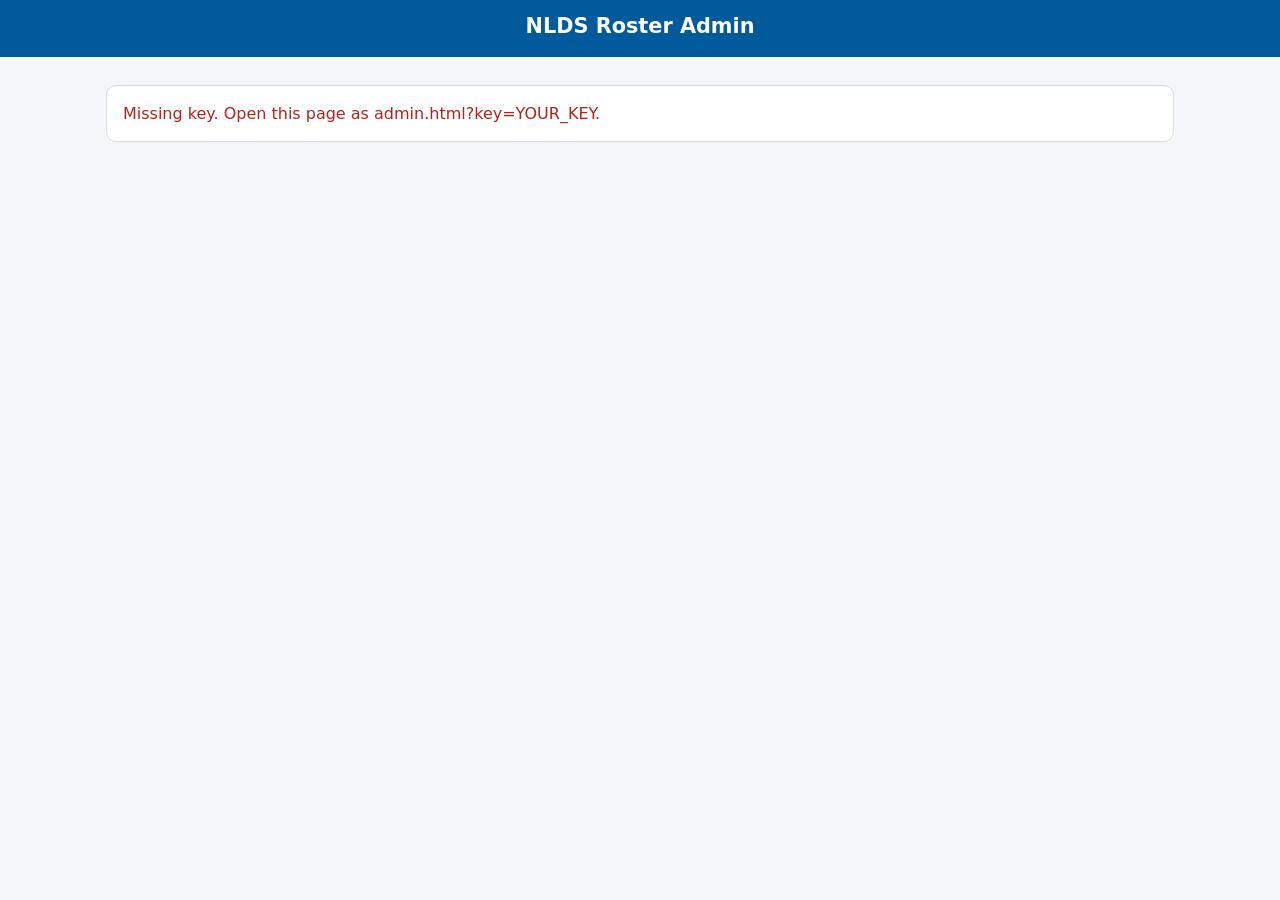
==== admin.html @ 7c8cd7b3 "Replace pitcher-count tie-breaker with Game 1 total runs guess Players enter a guess at total runs (" ====
<!DOCTYPE html>
<!--
  admin.html — admin page. Open as admin.html?key=<ADMIN_KEY>.

  This file is public and harmless on its own: every admin API call sends
  the key from the URL, and the server rejects wrong keys (see api/admin.php).
-->
<html lang="en">
<head>
  <meta charset="utf-8">
  <meta name="viewport" content="width=device-width, initial-scale=1">
  <!-- Keep the secret URL out of search engines and referrer headers -->
  <meta name="robots" content="noindex, nofollow">
  <meta name="referrer" content="no-referrer">
  <title>NLDS Roster Admin</title>
  <link rel="stylesheet" href="css/style.css">
</head>
<body>
  <header class="site-header">
    <h1>NLDS Roster Admin</h1>
    <p id="admin-status" class="lock-banner"></p>
  </header>

  <main>
    <p id="auth-error" class="error card" hidden></p>

    <div id="admin-main" hidden>
      <!-- Scoreboard (once actual roster saved) or plain entry list -->
      <section class="card">
        <h2 id="entries-heading">Entries</h2>
        <div id="entries"></div>
      </section>

      <!-- Tie-breaker result: total runs (both teams) in NLDS Game 1 -->
      <section class="card">
        <h2>Game 1 total runs</h2>
        <p id="runs-status" class="muted small"></p>
        <div class="admin-actions">
          <input id="admin-runs-input" class="runs-input" type="number" inputmode="numeric" pattern="[0-9]*"
                 min="0" max="99" step="1" placeholder="e.g. 7" aria-label="Game 1 total runs">
          <button id="save-runs" type="button" class="btn primary">Save runs</button>
          <button id="clear-runs" type="button" class="btn">Clear</button>
        </div>
        <p id="runs-message" class="small" role="status"></p>
      </section>

      <!-- Enter the actual 26-man roster with the same picker players use -->
      <section class="card">
        <h2>Actual NLDS roster</h2>
        <p id="actual-status" class="muted small"></p>
        <div class="admin-actions">
          <button id="pull-mlb" type="button" class="btn">Pull from MLB (active roster)</button>
          <button id="save-actual" type="button" class="btn primary" disabled>Save actual roster</button>
        </div>
        <p id="actual-message" class="small" role="status"></p>

        <div class="picker-layout">
          <aside class="roster-panel open">
            <div class="roster-bar">
              <div id="pick-count" class="pick-count" aria-live="polite"></div>
            </div>
            <div id="slots" class="slots"></div>
          </aside>
          <div id="pool" class="pool"></div>
        </div>
      </section>
    </div>
  </main>

  <script src="js/common.js"></script>
  <script src="js/admin.js"></script>
</body>
</html>
---- css/style.css ----
/*
 * style.css — all styles for index.html and admin.html.
 *
 * Mobile first: the base rules target phones (~375px wide). The
 * @media (min-width: 700px) block further down switches the picker to the
 * side-by-side desktop layout (pool left, roster right).
 *
 * Colors live in custom properties on :root so the dark-mode block only has
 * to redefine them.
 */

:root {
  --dodger-blue: #005a9c;
  --dodger-blue-dark: #00437a;
  --red: #ef3e42;
  --bg: #f4f6f9;
  --surface: #ffffff;
  --text: #1a1d21;
  --muted: #5f6b7a;
  --border: #d5dbe3;
  --picked-bg: #e3eef8;
  --rank: var(--dodger-blue);
  --hit: #1a7f37;
  --miss: #b42318;
  --radius: 10px;
  --tap: 44px;              /* minimum comfortable tap target */
}

@media (prefers-color-scheme: dark) {
  :root {
    --bg: #0f1419;
    --surface: #1a2029;
    --text: #e7ebf0;
    --muted: #93a1b3;
    --border: #2e3846;
    --picked-bg: #173250;
    --rank: #6cb4ff;
    --hit: #4ac26b;
    --miss: #ff7b72;
  }
}

* { box-sizing: border-box; }

body {
  margin: 0;
  font-family: system-ui, -apple-system, "Segoe UI", Roboto, sans-serif;
  font-size: 16px;          /* 16px+ stops iOS zooming into inputs */
  line-height: 1.45;
  background: var(--bg);
  color: var(--text);
}

main {
  max-width: 1100px;
  margin: 0 auto;
  padding: 12px 16px 48px;
}

h1, h2, h3, h4 { line-height: 1.2; }
h2 { font-size: 1.25rem; margin: 0 0 12px; }
h3 { font-size: 1rem; margin: 16px 0 8px; }
h4 { font-size: 0.9rem; margin: 12px 0 4px; color: var(--muted); }

[hidden] { display: none !important; }

.muted { color: var(--muted); }
.small { font-size: 0.875rem; }
.error { color: var(--miss); min-height: 1em; }

/* ---------- Header ---------- */

.site-header {
  background: var(--dodger-blue);
  color: #fff;
  padding: 14px 16px;
  text-align: center;
}
.site-header h1 { margin: 0; font-size: 1.3rem; }
.lock-banner { margin: 4px 0 0; font-size: 0.9rem; opacity: 0.9; }
.lock-banner.closed { font-weight: 600; }

/* ---------- Cards, buttons, inputs ---------- */

.card {
  background: var(--surface);
  border: 1px solid var(--border);
  border-radius: var(--radius);
  padding: 16px;
  margin-bottom: 16px;
}

.btn {
  min-height: var(--tap);
  padding: 0 18px;
  border: 1px solid var(--border);
  border-radius: var(--radius);
  background: var(--surface);
  color: var(--text);
  font: inherit;
  font-weight: 600;
  cursor: pointer;
}
.btn.primary { background: var(--red); border-color: var(--red); color: #fff; }
.btn.danger { color: var(--miss); border-color: var(--miss); }
.btn:disabled { opacity: 0.45; cursor: not-allowed; }
.small-btn { min-height: 36px; margin-top: 12px; font-size: 0.875rem; }

.link-btn {
  background: none;
  border: none;
  color: var(--dodger-blue);
  font: inherit;
  text-decoration: underline;
  cursor: pointer;
  padding: 4px;
}
@media (prefers-color-scheme: dark) {
  .link-btn { color: #6cb4ff; }
}

label { display: block; font-weight: 600; margin-bottom: 6px; }
input[type="text"] {
  width: 100%;
  min-height: var(--tap);
  padding: 8px 12px;
  border: 1px solid var(--border);
  border-radius: var(--radius);
  background: var(--bg);
  color: var(--text);
  font: inherit;
}

/* ---------- Rules ---------- */

.rules ol { padding-left: 20px; margin: 0 0 8px; }
.rules p { margin: 0; }

.picking-as { margin: 0 0 8px; }

/* ---------- Picker: mobile layout (stacked) ---------- */

.picker-layout {
  display: flex;
  flex-direction: column;
  gap: 12px;
}

/* On phones the roster panel sticks to the top of the screen so the count
   and Play Ball button are always visible while scrolling the pool. */
.roster-panel {
  position: sticky;
  top: 0;
  z-index: 5;
  background: var(--surface);
  border: 1px solid var(--border);
  border-radius: var(--radius);
  padding: 10px 12px;
  box-shadow: 0 2px 8px rgba(0, 0, 0, 0.08);
}

.roster-bar {
  display: flex;
  align-items: center;
  justify-content: space-between;
  gap: 12px;
}

.pick-count { font-weight: 700; font-size: 1.05rem; }
.pick-count.complete { color: var(--hit); }
.tiebreak { font-size: 0.85rem; color: var(--muted); }

/* Runs-guess box above the picker. Narrow input: it's a 1–2 digit number. */
.tiebreak-card { padding: 12px 16px; margin-bottom: 12px; }
.tiebreak-card input[type="number"],
.runs-input {
  width: 7em;
  min-height: var(--tap);
  padding: 8px 12px;
  border: 1px solid var(--border);
  border-radius: var(--radius);
  background: var(--bg);
  color: var(--text);
  font: inherit;
}
.tiebreak-card .error { margin: 6px 0 0; }
/* Draw attention when Play Ball is pressed without a guess. */
.tiebreak-card.needs-attention { border-color: var(--red); box-shadow: 0 0 0 2px rgba(239, 62, 66, 0.35); }

/* "Roster full" nudge when tapping a player with 26 picked. */
.pick-count.flash { animation: flash 0.6s ease 2; }
@keyframes flash {
  50% { color: var(--red); transform: scale(1.08); }
}

/* Slots are collapsed on phones until "Show my roster" is tapped, and scroll
   inside the panel so the sticky bar can't swallow the whole screen. */
.slots { display: none; }
.roster-panel.open .slots {
  display: block;
  max-height: 55vh;
  overflow-y: auto;
  margin-top: 8px;
}
.toggle-slots { margin-top: 4px; font-size: 0.9rem; }

.slot-list, .pool-list {
  display: flex;
  flex-direction: column;
  gap: 6px;
}

.slot, .pool-player {
  display: flex;
  align-items: center;
  gap: 8px;
  width: 100%;
  min-height: var(--tap);
  padding: 6px 12px;
  border: 1px solid var(--border);
  border-radius: 8px;
  background: var(--surface);
  color: var(--text);
  font: inherit;
  text-align: left;
  cursor: pointer;
}
.slot .label, .pool-player .label { flex: 1; }

.slot.filled { background: var(--picked-bg); }
.slot-num { width: 1.5em; color: var(--muted); font-size: 0.85rem; }
.slot .remove { color: var(--muted); font-size: 1.2rem; }
.slot.open {
  border-style: dashed;
  color: var(--muted);
  cursor: default;
  justify-content: center;
  font-size: 0.9rem;
}
.slots-left { margin: 10px 0 0; font-size: 0.85rem; color: var(--muted); }

/* A picked player stays in the pool, dimmed with a check, so the list
   doesn't jump around as you pick. */
.pool-player.picked {
  background: var(--picked-bg);
  color: var(--muted);
}
.pool-player.picked .label::before { content: "✓ "; color: var(--hit); }

.status-tag {
  font-size: 0.72rem;
  padding: 2px 6px;
  border-radius: 999px;
  background: rgba(239, 62, 66, 0.12);
  color: var(--miss);
  white-space: nowrap;
}

.pool-group h3:first-child { margin-top: 0; }

/* ---------- Picker: desktop layout (side by side) ---------- */

@media (min-width: 700px) {
  .picker-layout {
    display: grid;
    grid-template-columns: 1fr 1fr;   /* pool left, roster right */
    align-items: start;
    gap: 20px;
  }
  .pool { grid-column: 1; grid-row: 1; }
  .roster-panel {
    grid-column: 2;
    grid-row: 1;
    top: 12px;                        /* stays in view beside a long pool */
  }
  /* Slots always visible on desktop; no toggle needed. */
  .slots, .roster-panel.open .slots {
    display: block;
    max-height: calc(100vh - 140px);
    overflow-y: auto;
    margin-top: 8px;
  }
  .toggle-slots { display: none; }
}

/* ---------- Confirm dialog ---------- */

.confirm-dialog {
  width: min(560px, calc(100vw - 24px));
  max-height: calc(100vh - 24px);
  border: none;
  border-radius: var(--radius);
  padding: 18px;
  background: var(--surface);
  color: var(--text);
}
.confirm-dialog::backdrop { background: rgba(0, 0, 0, 0.55); }
.confirm-dialog h2 { margin-bottom: 4px; }
.dialog-actions {
  display: flex;
  gap: 10px;
  justify-content: flex-end;
  margin-top: 12px;
  position: sticky;
  bottom: -18px;                       /* keep buttons visible while scrolling */
  background: var(--surface);
  padding: 10px 0;
}

/* ---------- Roster lists, entries, scoreboard ---------- */

.roster-lists ul { list-style: none; margin: 0; padding: 0; }
.roster-lists li { padding: 3px 0; border-bottom: 1px solid var(--border); font-size: 0.92rem; }
.roster-lists li:last-child { border-bottom: none; }
.roster-lists li.hit .mark { color: var(--hit); }
.roster-lists li.miss { color: var(--muted); }
.roster-lists li.miss .mark { color: var(--miss); }
.mark { display: inline-block; width: 1.4em; font-weight: 700; }

@media (min-width: 700px) {
  .roster-lists { display: grid; grid-template-columns: 1fr 1fr; gap: 20px; }
}

.entry-list, .scoreboard { display: flex; flex-direction: column; gap: 8px; }
.scoreboard { list-style: none; padding: 0; margin: 0; }

.entry {
  background: var(--surface);
  border: 1px solid var(--border);
  border-radius: var(--radius);
  padding: 0 14px;
}
.entry[open] { padding-bottom: 12px; }
.entry summary {
  display: flex;
  flex-wrap: wrap;
  align-items: baseline;
  gap: 4px 12px;
  min-height: var(--tap);
  padding: 10px 0;
  cursor: pointer;
}
.entry-name { font-weight: 700; flex: 1; }
.entry-meta { font-size: 0.85rem; color: var(--muted); }
.rank { font-weight: 700; color: var(--rank); min-width: 2em; }
.score { font-weight: 700; }
.missed ul { margin: 0; padding-left: 20px; font-size: 0.92rem; }

.actual summary { cursor: pointer; font-weight: 600; }
.actual { margin-top: 16px; }

/* ---------- Admin ---------- */

.admin-actions { display: flex; flex-wrap: wrap; gap: 10px; margin-bottom: 8px; }
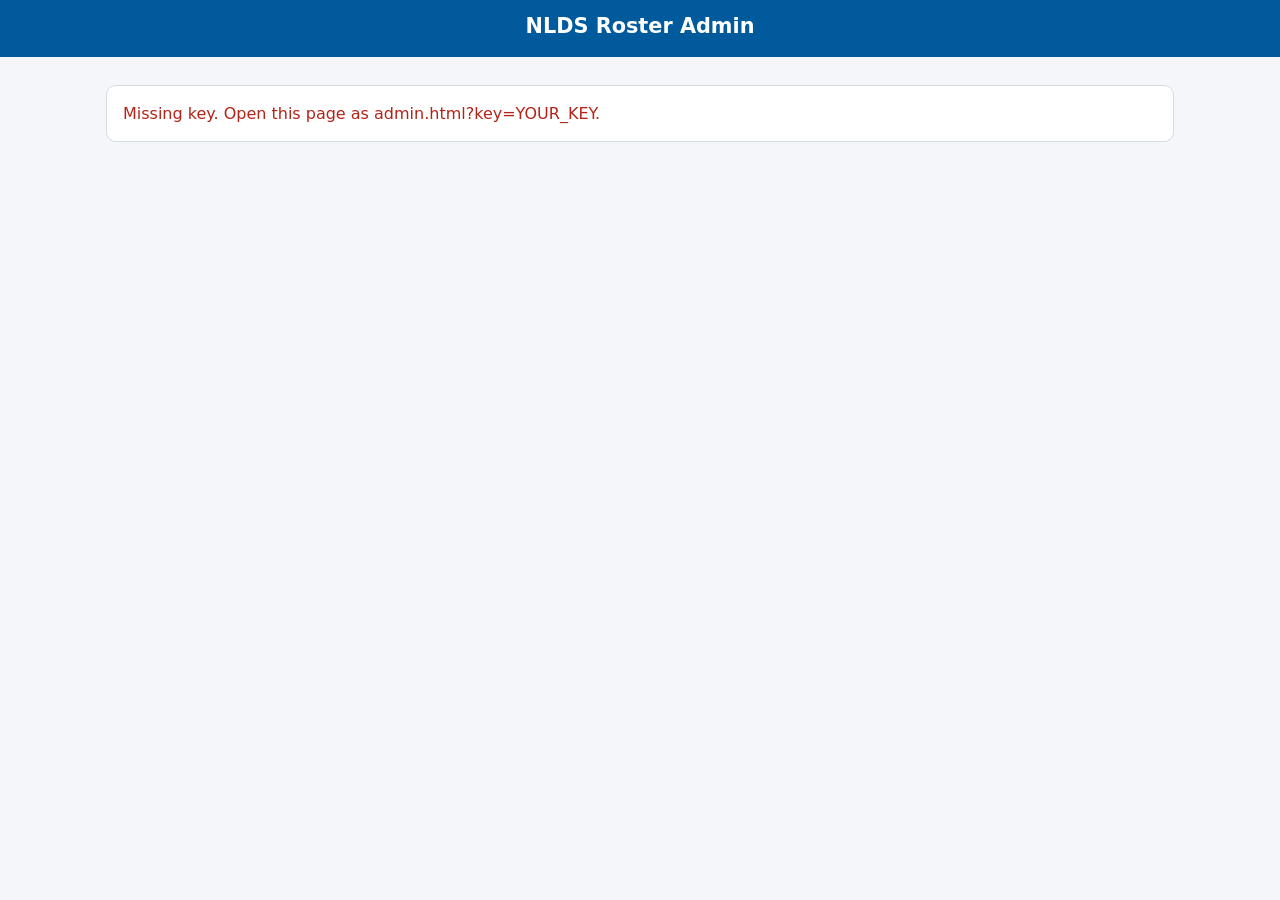
==== commit 1a3f1a8f: "Enforce MLB's 13-pitcher postseason roster limit The picker dims and refuses a 14th pitcher with a s" ====
--- a/admin.html
+++ b/admin.html
@@ -59,6 +59,7 @@
             <div class="roster-bar">
               <div id="pick-count" class="pick-count" aria-live="polite"></div>
             </div>
+            <p id="pick-message" class="pick-message" aria-live="polite"></p>
             <div id="slots" class="slots"></div>
           </aside>
           <div id="pool" class="pool"></div>
--- a/css/style.css
+++ b/css/style.css
@@ -246,6 +246,14 @@
   color: var(--muted);
 }
 .pool-player.picked .label::before { content: "✓ "; color: var(--hit); }
+
+/* Can't be added right now (26 picked, or 13 pitchers). Faded but still
+   tappable, so the tap can explain why in .pick-message. */
+.pool-player.blocked { opacity: 0.45; }
+
+/* Short "why that tap didn't work" note under the count. Empty = no space. */
+.pick-message { margin: 0; font-size: 0.85rem; color: var(--miss); }
+.pick-message:not(:empty) { margin-top: 6px; }
 
 .status-tag {
   font-size: 0.72rem;
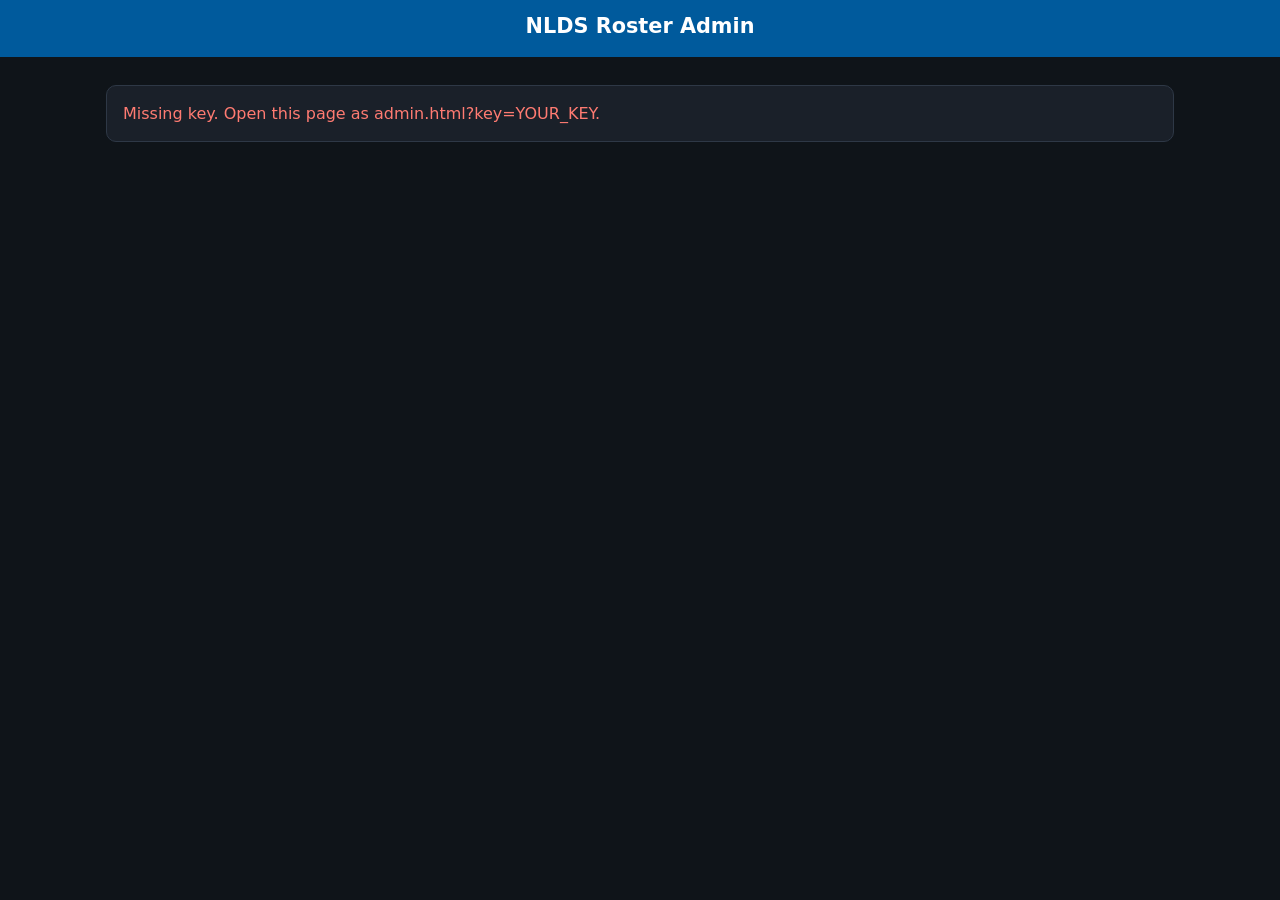
==== commit 04c80d38: "Make the site always dark The pages followed each device's light/dark setting, and the light theme w" ====
--- a/admin.html
+++ b/admin.html
@@ -9,11 +9,18 @@
 <head>
   <meta charset="utf-8">
   <meta name="viewport" content="width=device-width, initial-scale=1">
+  <!-- Always-dark site (SPEC §4.9): dark browser controls from first paint,
+       and a dark phone status/address bar to match. -->
+  <meta name="color-scheme" content="dark">
+  <meta name="theme-color" content="#0f1419">
   <!-- Keep the secret URL out of search engines and referrer headers -->
   <meta name="robots" content="noindex, nofollow">
   <meta name="referrer" content="no-referrer">
   <title>NLDS Roster Admin</title>
-  <link rel="stylesheet" href="css/style.css">
+  <!-- ?v= is a cache-buster: the host tells browsers to keep CSS/JS for
+       days, so change it on every deploy that touches css/ or js/ (all
+       tags, both pages) and browsers fetch the new files immediately. -->
+  <link rel="stylesheet" href="css/style.css?v=2026-09-23c">
 </head>
 <body>
   <header class="site-header">
@@ -68,7 +75,7 @@
     </div>
   </main>
 
-  <script src="js/common.js"></script>
-  <script src="js/admin.js"></script>
+  <script src="js/common.js?v=2026-09-23c"></script>
+  <script src="js/admin.js?v=2026-09-23c"></script>
 </body>
 </html>
--- a/css/style.css
+++ b/css/style.css
@@ -5,39 +5,34 @@
  * @media (min-width: 700px) block further down switches the picker to the
  * side-by-side desktop layout (pool left, roster right).
  *
- * Colors live in custom properties on :root so the dark-mode block only has
- * to redefine them.
+ * The site is ALWAYS dark, for every visitor, whatever their phone or
+ * browser is set to (SPEC §4.9). There is deliberately no light theme and
+ * no prefers-color-scheme media query: Chris found the light version a
+ * stark white. All colors live in the custom properties below.
  */
 
 :root {
+  /* Tells the browser the page is dark, so its built-in parts (number
+     input spinners, scrollbars, the <dialog> backdrop, autofill) are drawn
+     dark too instead of white. index.html/admin.html say the same in a
+     <meta name="color-scheme"> tag so it applies before this file loads. */
+  color-scheme: dark;
+
   --dodger-blue: #005a9c;
   --dodger-blue-dark: #00437a;
   --red: #ef3e42;
-  --bg: #f4f6f9;
-  --surface: #ffffff;
-  --text: #1a1d21;
-  --muted: #5f6b7a;
-  --border: #d5dbe3;
-  --picked-bg: #e3eef8;
-  --rank: var(--dodger-blue);
-  --hit: #1a7f37;
-  --miss: #b42318;
+  --bg: #0f1419;            /* page: dark navy-charcoal */
+  --surface: #1a2029;       /* cards, buttons, list rows */
+  --text: #e7ebf0;
+  --muted: #93a1b3;
+  --border: #2e3846;
+  --picked-bg: #173250;     /* picked players / filled slots */
+  --rank: #6cb4ff;          /* light blue: readable on the dark surface */
+  --link: #6cb4ff;
+  --hit: #4ac26b;
+  --miss: #ff7b72;
   --radius: 10px;
   --tap: 44px;              /* minimum comfortable tap target */
-}
-
-@media (prefers-color-scheme: dark) {
-  :root {
-    --bg: #0f1419;
-    --surface: #1a2029;
-    --text: #e7ebf0;
-    --muted: #93a1b3;
-    --border: #2e3846;
-    --picked-bg: #173250;
-    --rank: #6cb4ff;
-    --hit: #4ac26b;
-    --miss: #ff7b72;
-  }
 }
 
 * { box-sizing: border-box; }
@@ -109,14 +104,11 @@
 .link-btn {
   background: none;
   border: none;
-  color: var(--dodger-blue);
+  color: var(--link);
   font: inherit;
   text-decoration: underline;
   cursor: pointer;
   padding: 4px;
-}
-@media (prefers-color-scheme: dark) {
-  .link-btn { color: #6cb4ff; }
 }
 
 label { display: block; font-weight: 600; margin-bottom: 6px; }
@@ -156,7 +148,7 @@
   border: 1px solid var(--border);
   border-radius: var(--radius);
   padding: 10px 12px;
-  box-shadow: 0 2px 8px rgba(0, 0, 0, 0.08);
+  box-shadow: 0 2px 10px rgba(0, 0, 0, 0.45);   /* strong enough to show on the dark page */
 }
 
 .roster-bar {
@@ -354,6 +346,25 @@
 .score { font-weight: 700; }
 .missed ul { margin: 0; padding-left: 20px; font-size: 0.92rem; }
 
+/* Winner / tied-for-first banner above the scoreboard. */
+.result-banner {
+  display: flex;
+  flex-direction: column;
+  gap: 2px;
+  padding: 12px 14px;
+  margin-bottom: 12px;
+  border-radius: var(--radius);
+  border: 1px solid;
+}
+.result-banner strong { font-size: 1.1rem; }
+.result-banner span { font-size: 0.9rem; }
+.result-banner.winner { background: rgba(26, 127, 55, 0.1); border-color: var(--hit); }
+.result-banner.winner strong { color: var(--hit); }
+.result-banner.tied { background: rgba(239, 62, 66, 0.08); border-color: var(--red); }
+
+/* "Tied. Game 1 total runs will set this order." under a tied group. */
+.scoreboard .tie-note { font-size: 0.85rem; color: var(--muted); padding: 0 4px 4px; }
+
 .actual summary { cursor: pointer; font-weight: 600; }
 .actual { margin-top: 16px; }
 
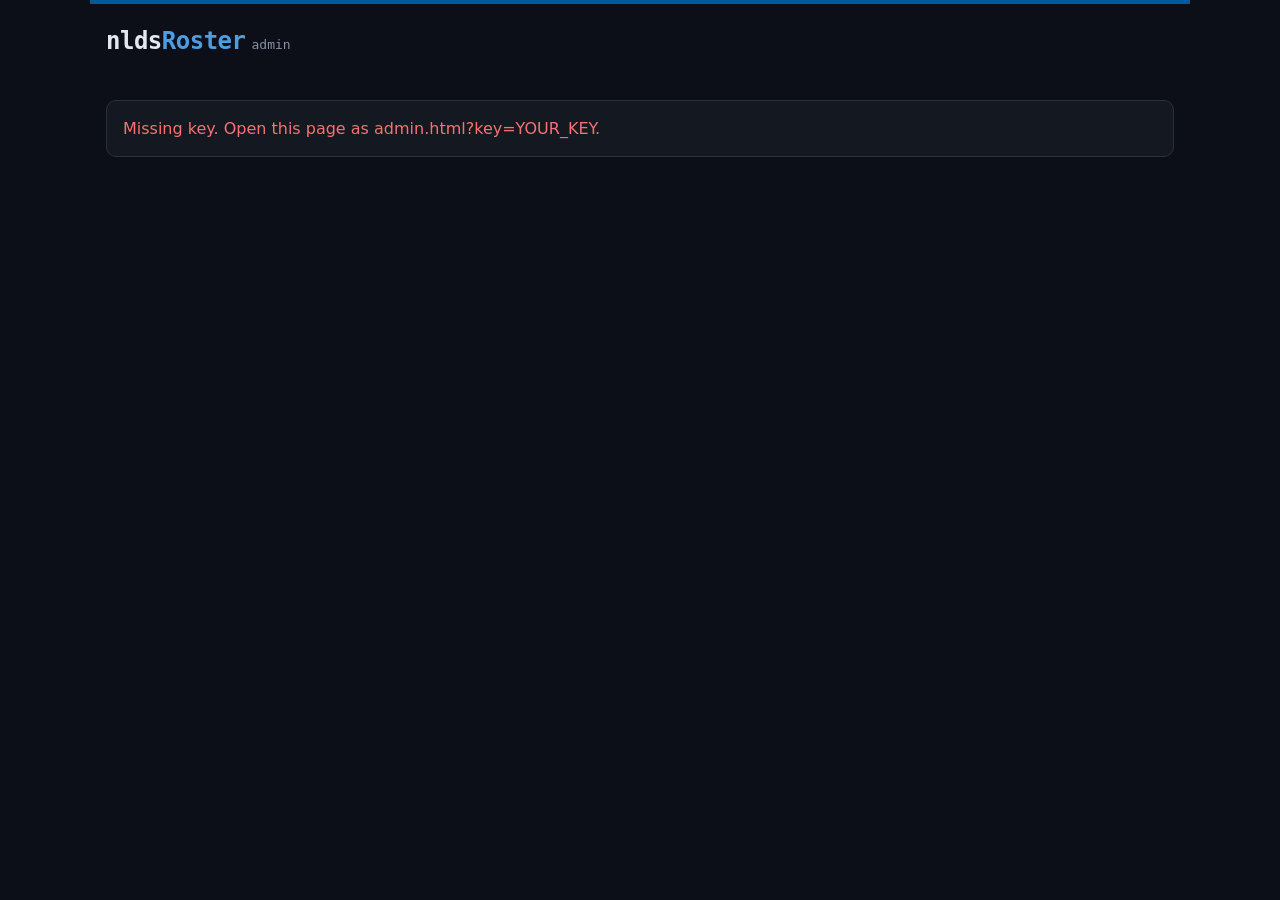
==== commit b4795369: "Restyle to match delayDay's look with built-in fonts Near-black navy palette, nldsRoster monospace w" ====
--- a/admin.html
+++ b/admin.html
@@ -12,7 +12,7 @@
   <!-- Always-dark site (SPEC §4.9): dark browser controls from first paint,
        and a dark phone status/address bar to match. -->
   <meta name="color-scheme" content="dark">
-  <meta name="theme-color" content="#0f1419">
+  <meta name="theme-color" content="#0c0f17">
   <!-- Keep the secret URL out of search engines and referrer headers -->
   <meta name="robots" content="noindex, nofollow">
   <meta name="referrer" content="no-referrer">
@@ -20,11 +20,11 @@
   <!-- ?v= is a cache-buster: the host tells browsers to keep CSS/JS for
        days, so change it on every deploy that touches css/ or js/ (all
        tags, both pages) and browsers fetch the new files immediately. -->
-  <link rel="stylesheet" href="css/style.css?v=2026-09-23c">
+  <link rel="stylesheet" href="css/style.css?v=2026-09-23d">
 </head>
 <body>
   <header class="site-header">
-    <h1>NLDS Roster Admin</h1>
+    <h1 class="logo">nlds<span>Roster</span><small>admin</small></h1>
     <p id="admin-status" class="lock-banner"></p>
   </header>
 
@@ -75,7 +75,7 @@
     </div>
   </main>
 
-  <script src="js/common.js?v=2026-09-23c"></script>
-  <script src="js/admin.js?v=2026-09-23c"></script>
+  <script src="js/common.js?v=2026-09-23d"></script>
+  <script src="js/admin.js?v=2026-09-23d"></script>
 </body>
 </html>
--- a/css/style.css
+++ b/css/style.css
@@ -1,45 +1,73 @@
 /*
  * style.css — all styles for index.html and admin.html.
  *
- * Mobile first: the base rules target phones (~375px wide). The
- * @media (min-width: 700px) block further down switches the picker to the
- * side-by-side desktop layout (pool left, roster right).
+ * Look and feel follows Chris's delayDay app (github.com/cvoros/delayDay):
+ * near-black navy page, quiet 1px-bordered cards, small UPPERCASE monospace
+ * section labels, monospace for numbers/counts/times, and color only where
+ * it means something (green = right/complete, red = wrong/warning).
  *
- * The site is ALWAYS dark, for every visitor, whatever their phone or
- * browser is set to (SPEC §4.9). There is deliberately no light theme and
- * no prefers-color-scheme media query: Chris found the light version a
- * stark white. All colors live in the custom properties below.
+ * Deliberate differences from delayDay, because this game is played by
+ * non-technical friends on phones (SPEC §4.9):
+ *   - 16px text for names, buttons and inputs (delayDay uses 11–14px). Below
+ *     16px, iPhones zoom the page when a text box is tapped.
+ *   - 44px minimum tap targets (delayDay's buttons are ~30px).
+ *   - Anything people need to READ uses --muted; the very dim --dim gray is
+ *     for decoration only (it's too low-contrast for information).
+ *   - One filled button per screen (Continue / Play Ball / Lock it in) so the
+ *     next step is obvious; everything else is outlined like delayDay.
+ *   - Dodger-blue accent (wordmark, stripe, primary button) instead of red.
+ *
+ * Fonts are the devices' own, no downloads: the closest built-ins to
+ * delayDay's IBM Plex Sans / IBM Plex Mono (see --sans / --mono).
+ *
+ * ALWAYS dark for every visitor (no light theme, no prefers-color-scheme).
+ * Mobile first: base rules target ~375px phones; the min-width: 700px blocks
+ * switch the picker to side-by-side (pool left, roster right).
  */
 
 :root {
-  /* Tells the browser the page is dark, so its built-in parts (number
-     input spinners, scrollbars, the <dialog> backdrop, autofill) are drawn
-     dark too instead of white. index.html/admin.html say the same in a
-     <meta name="color-scheme"> tag so it applies before this file loads. */
+  /* Browser-drawn parts (number spinners, scrollbars, <dialog> backdrop,
+     autofill) are drawn dark too. The HTML <meta name="color-scheme"> says
+     the same so it applies before this file loads. */
   color-scheme: dark;
 
-  --dodger-blue: #005a9c;
-  --dodger-blue-dark: #00437a;
-  --red: #ef3e42;
-  --bg: #0f1419;            /* page: dark navy-charcoal */
-  --surface: #1a2029;       /* cards, buttons, list rows */
-  --text: #e7ebf0;
-  --muted: #93a1b3;
-  --border: #2e3846;
-  --picked-bg: #173250;     /* picked players / filled slots */
-  --rank: #6cb4ff;          /* light blue: readable on the dark surface */
-  --link: #6cb4ff;
-  --hit: #4ac26b;
-  --miss: #ff7b72;
+  /* delayDay palette */
+  --bg: #0c0f17;            /* page */
+  --surface: #141820;       /* cards, rows */
+  --surface2: #1c2130;      /* hover / picked */
+  --border: #2a3040;
+  --border2: #3a4458;       /* hover border */
+  --text: #e2e8f0;
+  --muted: #8892a4;         /* secondary text people need to read */
+  --dim: #4a5568;           /* decoration only: too faint for information */
+  --green: #4ade80;
+  --red: #f87171;
+  --amber: #f59e0b;
+  --blue: #60a5fa;
+
+  /* Dodgers accent: brightened from #005A9C so it's readable on near-black */
+  --dodger: #005a9c;
+  --dodger-bright: #4d9de0;
+  --primary-bg: #1f6fc0;    /* filled button; white text passes contrast */
+  --primary-hover: #2a7fd4;
+
+  /* Built-in stand-ins for IBM Plex Sans / Plex Mono.
+     Sans: San Francisco (iPhone/Mac), Segoe UI (Windows), Roboto (Android).
+     Mono: SF Mono (Apple, via ui-monospace), Cascadia Mono (Windows 11),
+     Consolas (older Windows), Roboto Mono / Droid Sans Mono (Android). */
+  --sans: system-ui, -apple-system, "Segoe UI", Roboto, "Helvetica Neue", Arial, sans-serif;
+  --mono: ui-monospace, "SF Mono", "Cascadia Mono", "Segoe UI Mono", Consolas, "Roboto Mono", "Droid Sans Mono", Menlo, monospace;
+
   --radius: 10px;
   --tap: 44px;              /* minimum comfortable tap target */
 }
 
 * { box-sizing: border-box; }
+button { touch-action: manipulation; }   /* no double-tap-zoom delay on phones */
 
 body {
   margin: 0;
-  font-family: system-ui, -apple-system, "Segoe UI", Roboto, sans-serif;
+  font-family: var(--sans);
   font-size: 16px;          /* 16px+ stops iOS zooming into inputs */
   line-height: 1.45;
   background: var(--bg);
@@ -49,31 +77,58 @@
 main {
   max-width: 1100px;
   margin: 0 auto;
-  padding: 12px 16px 48px;
-}
-
-h1, h2, h3, h4 { line-height: 1.2; }
-h2 { font-size: 1.25rem; margin: 0 0 12px; }
-h3 { font-size: 1rem; margin: 16px 0 8px; }
-h4 { font-size: 0.9rem; margin: 12px 0 4px; color: var(--muted); }
+  padding: 8px 16px 48px;
+}
+
+h1, h2, h3, h4 { line-height: 1.25; font-weight: 600; }
+h2 { font-size: 1.15rem; margin: 0 0 12px; }
+
+/* Section labels, delayDay style: small uppercase monospace. Used for the
+   group headings in the picker and roster lists. --muted, not --dim,
+   because they carry information ("max 13 on roster"). */
+h3, h4 {
+  font-family: var(--mono);
+  font-size: 12px;
+  font-weight: 400;
+  letter-spacing: 0.08em;
+  text-transform: uppercase;
+  color: var(--muted);
+  margin: 16px 0 8px;
+}
 
 [hidden] { display: none !important; }
 
 .muted { color: var(--muted); }
 .small { font-size: 0.875rem; }
-.error { color: var(--miss); min-height: 1em; }
-
-/* ---------- Header ---------- */
+.error { color: var(--red); min-height: 1em; }
+
+/* ---------- Header: delayDay-style wordmark ---------- */
 
 .site-header {
-  background: var(--dodger-blue);
-  color: #fff;
-  padding: 14px 16px;
-  text-align: center;
-}
-.site-header h1 { margin: 0; font-size: 1.3rem; }
-.lock-banner { margin: 4px 0 0; font-size: 0.9rem; opacity: 0.9; }
-.lock-banner.closed { font-weight: 600; }
+  /* Slim Dodger-blue stripe keeps the team feel without a heavy bar. */
+  border-top: 4px solid var(--dodger);
+  max-width: 1100px;
+  margin: 0 auto;
+  padding: 22px 16px 10px;
+}
+.logo {
+  font-family: var(--mono);
+  font-size: 24px;
+  font-weight: 600;
+  letter-spacing: -0.5px;
+  margin: 0;
+}
+.logo span { color: var(--dodger-bright); }
+.logo small { font-size: 13px; font-weight: 400; color: var(--muted); letter-spacing: 0; margin-left: 6px; }
+.tagline { font-size: 14px; color: var(--muted); margin: 2px 0 0; }
+.lock-banner {
+  font-family: var(--mono);
+  font-size: 12px;
+  letter-spacing: 0.04em;
+  color: var(--muted);
+  margin: 10px 0 0;
+}
+.lock-banner.closed { color: var(--amber); }
 
 /* ---------- Cards, buttons, inputs ---------- */
 
@@ -85,50 +140,67 @@
   margin-bottom: 16px;
 }
 
+/* Outlined by default, like delayDay's buttons, but full tap height. */
 .btn {
   min-height: var(--tap);
   padding: 0 18px;
   border: 1px solid var(--border);
-  border-radius: var(--radius);
-  background: var(--surface);
+  border-radius: 8px;
+  background: transparent;
   color: var(--text);
   font: inherit;
-  font-weight: 600;
+  font-weight: 500;
   cursor: pointer;
-}
-.btn.primary { background: var(--red); border-color: var(--red); color: #fff; }
-.btn.danger { color: var(--miss); border-color: var(--miss); }
-.btn:disabled { opacity: 0.45; cursor: not-allowed; }
+  transition: border-color 0.15s, background 0.15s;
+}
+.btn:hover { border-color: var(--border2); background: var(--surface2); }
+/* The one obvious "next step" button on each screen. */
+.btn.primary { background: var(--primary-bg); border-color: var(--primary-bg); color: #fff; }
+.btn.primary:hover { background: var(--primary-hover); border-color: var(--primary-hover); }
+.btn.danger { color: var(--red); border-color: rgba(248, 113, 113, 0.5); }
+.btn:disabled { opacity: 0.4; cursor: not-allowed; }
+.btn:disabled:hover { background: inherit; }
+.btn.primary:disabled:hover { background: var(--primary-bg); }
 .small-btn { min-height: 36px; margin-top: 12px; font-size: 0.875rem; }
 
 .link-btn {
   background: none;
   border: none;
-  color: var(--link);
+  color: var(--muted);
   font: inherit;
   text-decoration: underline;
   cursor: pointer;
   padding: 4px;
 }
-
-label { display: block; font-weight: 600; margin-bottom: 6px; }
-input[type="text"] {
-  width: 100%;
+.link-btn:hover { color: var(--text); }
+
+label { display: block; font-weight: 500; margin-bottom: 6px; }
+input[type="text"],
+input[type="number"] {
   min-height: var(--tap);
   padding: 8px 12px;
   border: 1px solid var(--border);
-  border-radius: var(--radius);
+  border-radius: 8px;
   background: var(--bg);
   color: var(--text);
-  font: inherit;
-}
+  font: inherit;           /* keeps 16px: no iPhone zoom on focus */
+}
+input[type="text"] { width: 100%; }
+input:focus { outline: none; border-color: var(--dodger-bright); }
+/* Between --dim and --muted: placeholders are hints people read, so not the
+   decoration-only --dim, but lighter than real text so they don't look filled. */
+input::placeholder { color: #6b7488; }
 
 /* ---------- Rules ---------- */
 
+.rules h2 { font-size: 1.05rem; }
 .rules ol { padding-left: 20px; margin: 0 0 8px; }
+.rules li { margin-bottom: 2px; }
 .rules p { margin: 0; }
-
-.picking-as { margin: 0 0 8px; }
+.rules strong { font-weight: 600; }
+
+.picking-as { margin: 0 0 8px; color: var(--muted); }
+.picking-as strong { color: var(--text); font-weight: 600; }
 
 /* ---------- Picker: mobile layout (stacked) ---------- */
 
@@ -148,7 +220,7 @@
   border: 1px solid var(--border);
   border-radius: var(--radius);
   padding: 10px 12px;
-  box-shadow: 0 2px 10px rgba(0, 0, 0, 0.45);   /* strong enough to show on the dark page */
+  box-shadow: 0 2px 12px rgba(0, 0, 0, 0.55);   /* separates it from rows scrolling under */
 }
 
 .roster-bar {
@@ -158,28 +230,21 @@
   gap: 12px;
 }
 
-.pick-count { font-weight: 700; font-size: 1.05rem; }
-.pick-count.complete { color: var(--hit); }
-.tiebreak { font-size: 0.85rem; color: var(--muted); }
+/* "13 P / 13 POS · 26 / 26" — numbers read best in mono. */
+.pick-count { font-family: var(--mono); font-weight: 600; font-size: 1rem; }
+.pick-count.complete { color: var(--green); }
+.tiebreak { font-family: var(--mono); font-size: 12px; color: var(--muted); margin-top: 2px; }
+.tiebreak strong { color: var(--text); }
 
 /* Runs-guess box above the picker. Narrow input: it's a 1–2 digit number. */
 .tiebreak-card { padding: 12px 16px; margin-bottom: 12px; }
 .tiebreak-card input[type="number"],
-.runs-input {
-  width: 7em;
-  min-height: var(--tap);
-  padding: 8px 12px;
-  border: 1px solid var(--border);
-  border-radius: var(--radius);
-  background: var(--bg);
-  color: var(--text);
-  font: inherit;
-}
+.runs-input { width: 7em; font-family: var(--mono); }
 .tiebreak-card .error { margin: 6px 0 0; }
 /* Draw attention when Play Ball is pressed without a guess. */
-.tiebreak-card.needs-attention { border-color: var(--red); box-shadow: 0 0 0 2px rgba(239, 62, 66, 0.35); }
-
-/* "Roster full" nudge when tapping a player with 26 picked. */
+.tiebreak-card.needs-attention { border-color: var(--red); box-shadow: 0 0 0 2px rgba(248, 113, 113, 0.25); }
+
+/* Count nudge when a tap is refused (roster full / pitcher limit). */
 .pick-count.flash { animation: flash 0.6s ease 2; }
 @keyframes flash {
   50% { color: var(--red); transform: scale(1.08); }
@@ -202,6 +267,7 @@
   gap: 6px;
 }
 
+/* Pool players and roster slots: delayDay game-card rows, 44px tall. */
 .slot, .pool-player {
   display: flex;
   align-items: center;
@@ -216,47 +282,50 @@
   font: inherit;
   text-align: left;
   cursor: pointer;
-}
+  transition: border-color 0.15s, background 0.15s;
+}
+.slot:hover, .pool-player:hover { border-color: var(--border2); background: var(--surface2); }
 .slot .label, .pool-player .label { flex: 1; }
 
-.slot.filled { background: var(--picked-bg); }
-.slot-num { width: 1.5em; color: var(--muted); font-size: 0.85rem; }
+.slot.filled { background: var(--surface2); border-color: var(--border2); }
+.slot-num { width: 1.6em; font-family: var(--mono); color: var(--muted); font-size: 12px; }
 .slot .remove { color: var(--muted); font-size: 1.2rem; }
 .slot.open {
   border-style: dashed;
+  background: transparent;
   color: var(--muted);
   cursor: default;
   justify-content: center;
   font-size: 0.9rem;
 }
-.slots-left { margin: 10px 0 0; font-size: 0.85rem; color: var(--muted); }
-
-/* A picked player stays in the pool, dimmed with a check, so the list
+.slot.open:hover { border-color: var(--border); }
+.slots-left { margin: 10px 0 0; font-family: var(--mono); font-size: 12px; color: var(--muted); }
+
+/* A picked player stays in the pool, marked with a check, so the list
    doesn't jump around as you pick. */
-.pool-player.picked {
-  background: var(--picked-bg);
-  color: var(--muted);
-}
-.pool-player.picked .label::before { content: "✓ "; color: var(--hit); }
+.pool-player.picked { background: var(--surface2); border-color: rgba(74, 222, 128, 0.35); }
+.pool-player.picked .label::before { content: "✓ "; color: var(--green); }
 
 /* Can't be added right now (26 picked, or 13 pitchers). Faded but still
    tappable, so the tap can explain why in .pick-message. */
-.pool-player.blocked { opacity: 0.45; }
+.pool-player.blocked { opacity: 0.4; }
 
 /* Short "why that tap didn't work" note under the count. Empty = no space. */
-.pick-message { margin: 0; font-size: 0.85rem; color: var(--miss); }
+.pick-message { margin: 0; font-size: 0.85rem; color: var(--red); }
 .pick-message:not(:empty) { margin-top: 6px; }
 
+/* Injury / minors tag: delayDay "live" badge style. */
 .status-tag {
-  font-size: 0.72rem;
-  padding: 2px 6px;
-  border-radius: 999px;
-  background: rgba(239, 62, 66, 0.12);
-  color: var(--miss);
+  font-family: var(--mono);
+  font-size: 11px;
+  padding: 3px 7px;
+  border-radius: 4px;
+  background: rgba(248, 113, 113, 0.13);
+  color: var(--red);
   white-space: nowrap;
 }
 
-.pool-group h3:first-child { margin-top: 0; }
+.pool-group h3:first-child, .slot-group h3:first-child { margin-top: 0; }
 
 /* ---------- Picker: desktop layout (side by side) ---------- */
 
@@ -288,13 +357,13 @@
 .confirm-dialog {
   width: min(560px, calc(100vw - 24px));
   max-height: calc(100vh - 24px);
-  border: none;
+  border: 1px solid var(--border2);
   border-radius: var(--radius);
   padding: 18px;
   background: var(--surface);
   color: var(--text);
 }
-.confirm-dialog::backdrop { background: rgba(0, 0, 0, 0.55); }
+.confirm-dialog::backdrop { background: rgba(0, 0, 0, 0.7); }
 .confirm-dialog h2 { margin-bottom: 4px; }
 .dialog-actions {
   display: flex;
@@ -310,12 +379,12 @@
 /* ---------- Roster lists, entries, scoreboard ---------- */
 
 .roster-lists ul { list-style: none; margin: 0; padding: 0; }
-.roster-lists li { padding: 3px 0; border-bottom: 1px solid var(--border); font-size: 0.92rem; }
+.roster-lists li { padding: 4px 0; border-bottom: 1px solid var(--border); font-size: 0.92rem; }
 .roster-lists li:last-child { border-bottom: none; }
-.roster-lists li.hit .mark { color: var(--hit); }
+.roster-lists li.hit .mark { color: var(--green); }
 .roster-lists li.miss { color: var(--muted); }
-.roster-lists li.miss .mark { color: var(--miss); }
-.mark { display: inline-block; width: 1.4em; font-weight: 700; }
+.roster-lists li.miss .mark { color: var(--red); }
+.mark { display: inline-block; width: 1.4em; font-weight: 600; }
 
 @media (min-width: 700px) {
   .roster-lists { display: grid; grid-template-columns: 1fr 1fr; gap: 20px; }
@@ -329,7 +398,9 @@
   border: 1px solid var(--border);
   border-radius: var(--radius);
   padding: 0 14px;
-}
+  transition: border-color 0.15s;
+}
+.entry:hover { border-color: var(--border2); }
 .entry[open] { padding-bottom: 12px; }
 .entry summary {
   display: flex;
@@ -337,13 +408,13 @@
   align-items: baseline;
   gap: 4px 12px;
   min-height: var(--tap);
-  padding: 10px 0;
+  padding: 11px 0;
   cursor: pointer;
 }
-.entry-name { font-weight: 700; flex: 1; }
-.entry-meta { font-size: 0.85rem; color: var(--muted); }
-.rank { font-weight: 700; color: var(--rank); min-width: 2em; }
-.score { font-weight: 700; }
+.entry-name { font-weight: 600; flex: 1; }
+.entry-meta { font-family: var(--mono); font-size: 12px; color: var(--muted); }
+.rank { font-family: var(--mono); font-weight: 600; color: var(--dodger-bright); min-width: 2.4em; }
+.score { font-family: var(--mono); font-weight: 600; }
 .missed ul { margin: 0; padding-left: 20px; font-size: 0.92rem; }
 
 /* Winner / tied-for-first banner above the scoreboard. */
@@ -356,14 +427,15 @@
   border-radius: var(--radius);
   border: 1px solid;
 }
-.result-banner strong { font-size: 1.1rem; }
-.result-banner span { font-size: 0.9rem; }
-.result-banner.winner { background: rgba(26, 127, 55, 0.1); border-color: var(--hit); }
-.result-banner.winner strong { color: var(--hit); }
-.result-banner.tied { background: rgba(239, 62, 66, 0.08); border-color: var(--red); }
+.result-banner strong { font-size: 1.1rem; font-weight: 600; }
+.result-banner span { font-size: 0.9rem; color: var(--muted); }
+.result-banner.winner { background: rgba(74, 222, 128, 0.07); border-color: rgba(74, 222, 128, 0.4); }
+.result-banner.winner strong { color: var(--green); }
+.result-banner.tied { background: rgba(245, 158, 11, 0.07); border-color: rgba(245, 158, 11, 0.4); }
+.result-banner.tied strong { color: var(--amber); }
 
 /* "Tied. Game 1 total runs will set this order." under a tied group. */
-.scoreboard .tie-note { font-size: 0.85rem; color: var(--muted); padding: 0 4px 4px; }
+.scoreboard .tie-note { font-family: var(--mono); font-size: 12px; color: var(--muted); padding: 0 4px 4px; }
 
 .actual summary { cursor: pointer; font-weight: 600; }
 .actual { margin-top: 16px; }
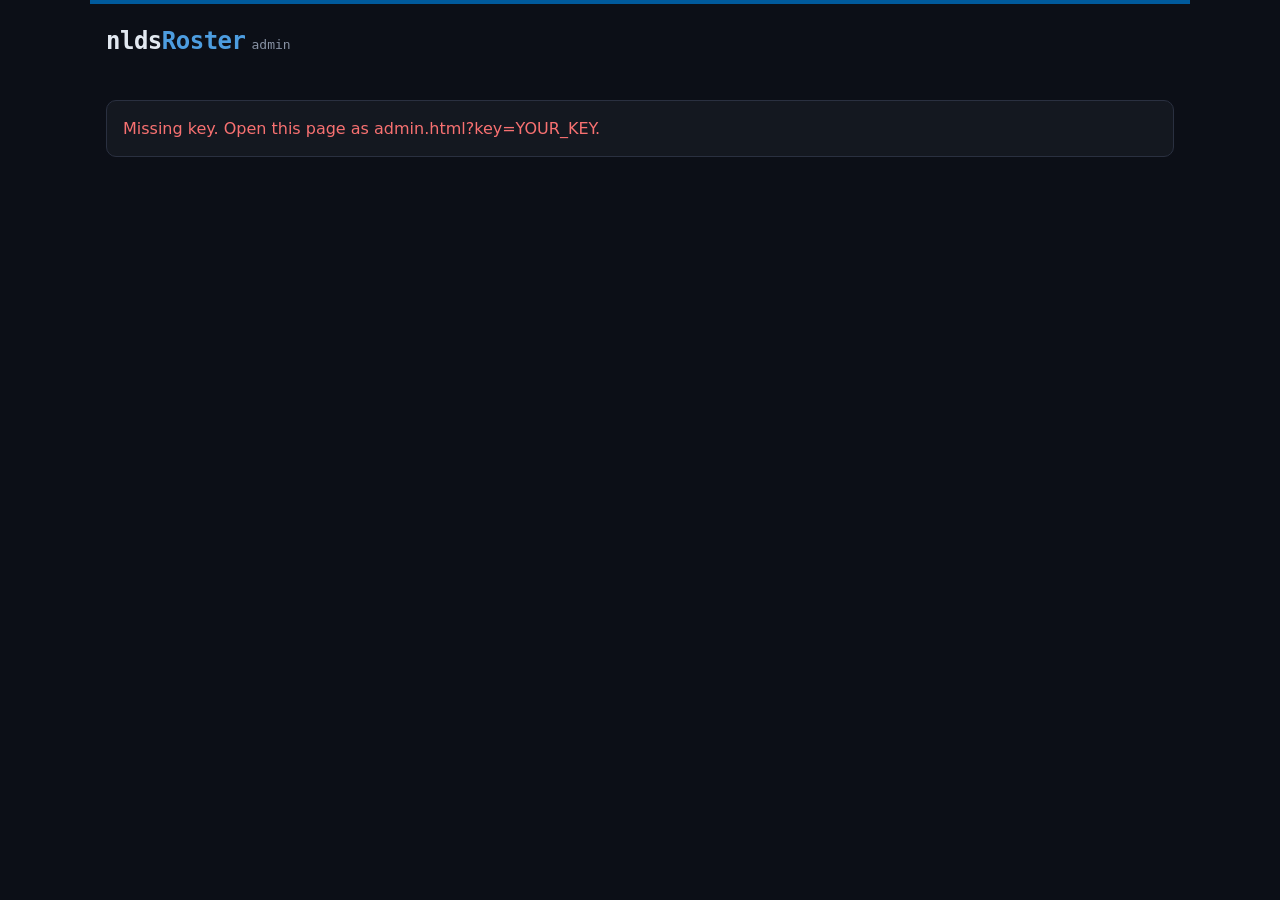
==== commit e147225e: "Add baseball favicon, home-screen icon, and social card Original baseball drawing in the style of th" ====
--- a/admin.html
+++ b/admin.html
@@ -17,6 +17,10 @@
   <meta name="robots" content="noindex, nofollow">
   <meta name="referrer" content="no-referrer">
   <title>NLDS Roster Admin</title>
+  <!-- Same baseball icons as index.html (no social card: never shared) -->
+  <link rel="icon" href="img/baseball.svg" type="image/svg+xml">
+  <link rel="icon" href="img/favicon-32.png" type="image/png" sizes="32x32">
+  <link rel="apple-touch-icon" href="img/apple-touch-icon.png">
   <!-- ?v= is a cache-buster: the host tells browsers to keep CSS/JS for
        days, so change it on every deploy that touches css/ or js/ (all
        tags, both pages) and browsers fetch the new files immediately. -->
